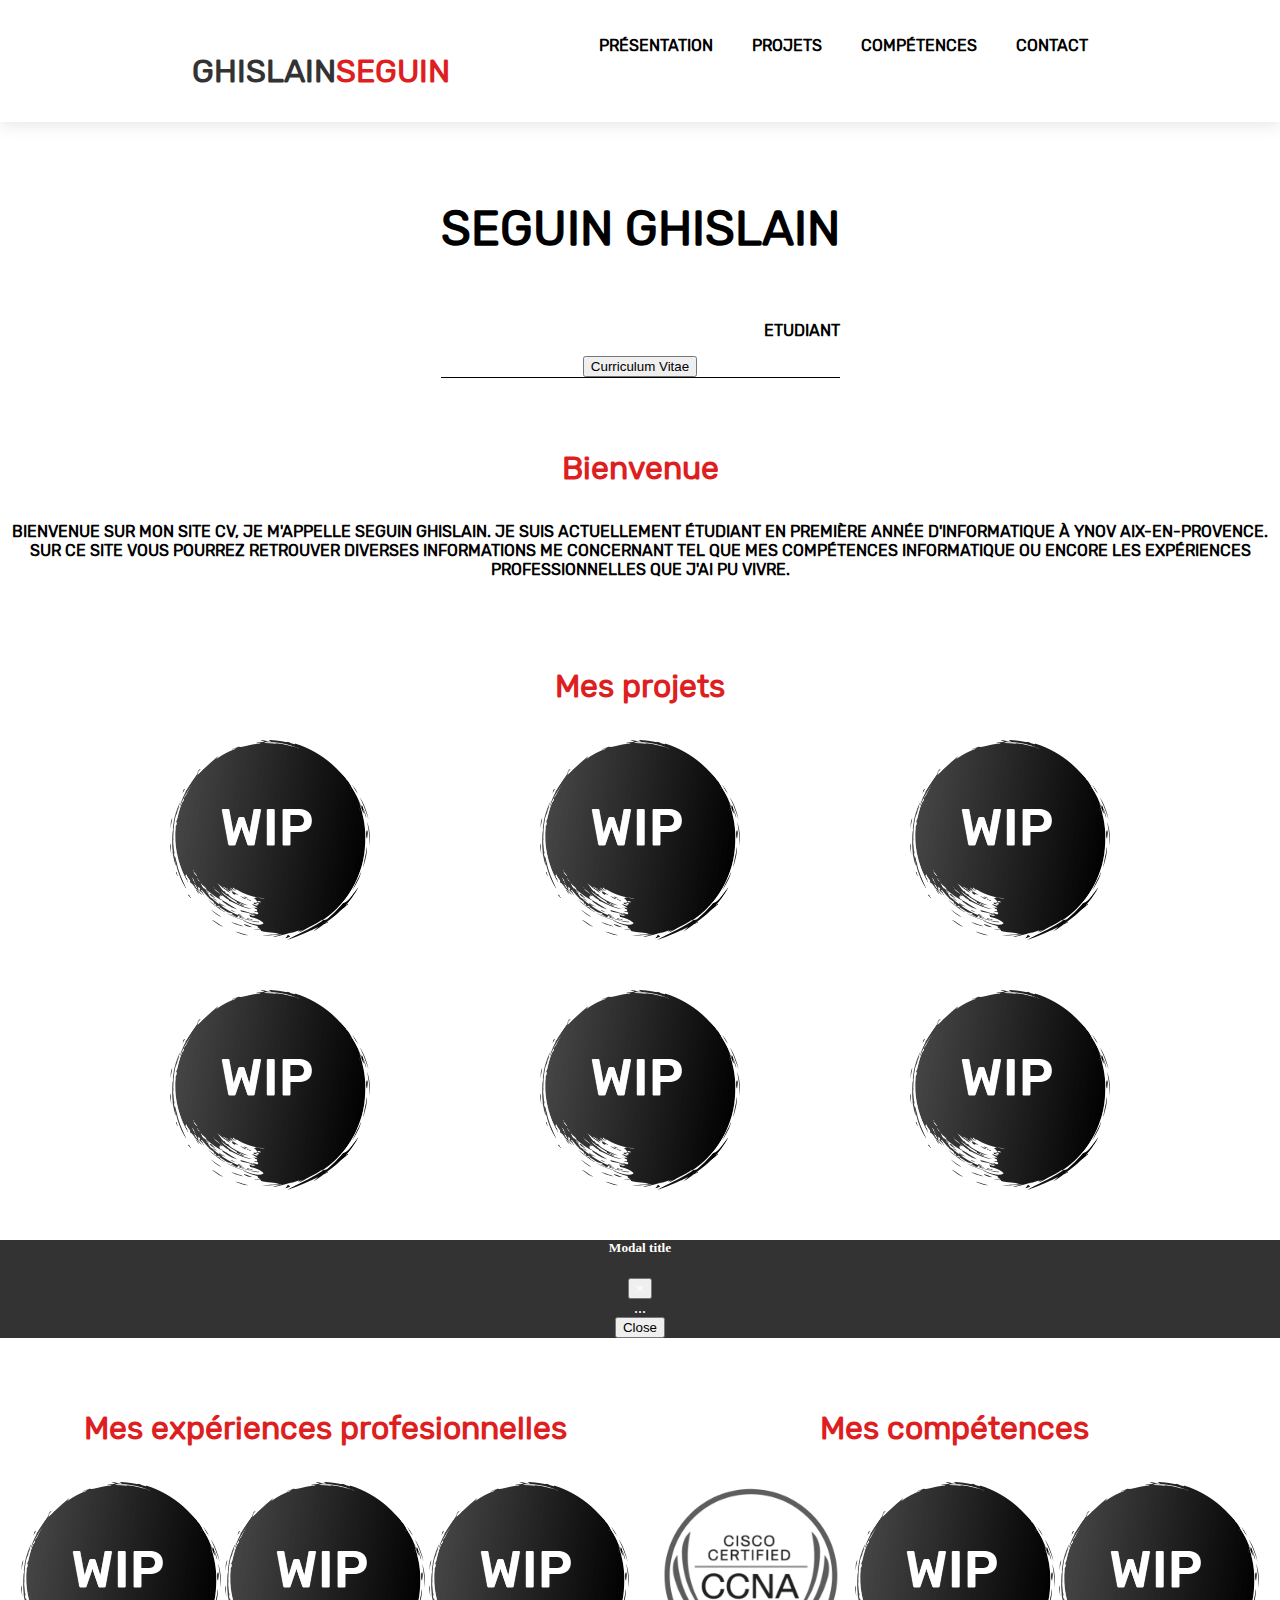
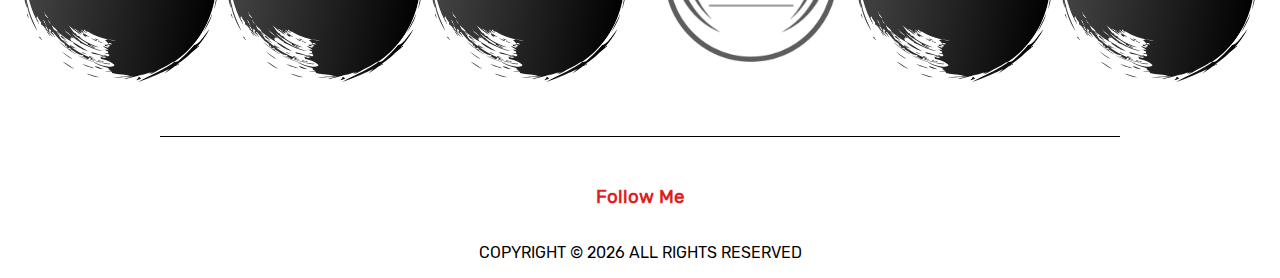
==== index_originel.html @ 05e76e6c "frontend" ====
<!DOCTYPE html>
<html lang="fr">
<head>
    <meta charset="UTF-8">
    <title>SEGUIN Ghislain</title>
    <script src="https://code.jquery.com/jquery-3.3.1.slim.min.js" integrity="sha384-q8i/X+965DzO0rT7abK41JStQIAqVgRVzpbzo5smXKp4YfRvH+8abtTE1Pi6jizo" crossorigin="anonymous"></script>
    <script src="https://cdnjs.cloudflare.com/ajax/libs/popper.js/1.14.3/umd/popper.min.js" integrity="sha384-ZMP7rVo3mIykV+2+9J3UJ46jBk0WLaUAdn689aCwoqbBJiSnjAK/l8WvCWPIPm49" crossorigin="anonymous"></script>
    <script src="https://stackpath.bootstrapcdn.com/bootstrap/4.1.3/js/bootstrap.min.js" integrity="sha384-ChfqqxuZUCnJSK3+MXmPNIyE6ZbWh2IMqE241rYiqJxyMiZ6OW/JmZQ5stwEULTy" crossorigin="anonymous"></script>
    <link rel="stylesheet" href="https://use.fontawesome.com/releases/v5.8.1/css/all.css" integrity="sha384-50oBUHEmvpQ+1lW4y57PTFmhCaXp0ML5d60M1M7uH2+nqUivzIebhndOJK28anvf" crossorigin="anonymous">
    <link rel="stylesheet" href="https://stackpath.bootstrapcdn.com/bootstrap/4.1.3/css/bootstrap.min.css" integrity="sha384-MCw98/SFnGE8fJT3GXwEOngsV7Zt27NXFoaoApmYm81iuXoPkFOJwJ8ERdknLPMO" crossorigin="anonymous">
    <link rel="stylesheet" href="style.css">
</head>
<body>

<nav>
    <div id="sticky">
        <div id="gauche">
            <p>Ghislain<span>SEGUIN</span></p>
        </div>
        <div id="liste-menu">
            <ul>
                <li id="presentation"><a href="#">Présentation</a></li>
                <li><a href="#projets">Projets</a></li>
                <li><a href="#exp">Compétences</a></li>
                <li><a href="mailto:ghislain.seguin@ynov.com">Contact</a></li>

            </ul>
        </div>
    </div>
</nav>

<main>
    <div class="ligne" id="intro1">
        <div id="intro">
            <p id="prenom">SEGUIN Ghislain</p>
            <div id="droite">
                <p>Etudiant</p>
            </div>
            <div id="bouton">
                <button id="CV" type="button" href="#" target="_blank">Curriculum Vitae</button>
            </div>
        </div>
    </div>

    <div class="categorie">
        <h1>Bienvenue</h1>
        <p> Bienvenue sur mon site CV, je m'appelle SEGUIN Ghislain. Je suis actuellement étudiant en première année d'informatique à Ynov Aix-en-Provence.
            Sur ce site vous pourrez retrouver diverses informations me concernant tel que mes compétences informatique ou encore les expériences professionnelles que j'ai pu vivre.
            </p>
    </div>

    <div class="categorie" id="projets">
        <h1>Mes projets</h1>
        <div>
            <div class="ligne">
                <img src="LOGO.png" data-toggle="modal" data-target="#modal_startup">
                <img src="LOGO.png" data-toggle="modal" data-target="#modal_startup">
                <img src="LOGO.png" data-toggle="modal" data-target="#modal_startup">
            </div>
            <div class="ligne">
                <img src="LOGO.png" data-toggle="modal" data-target="#modal_startup">
                <img src="LOGO.png" data-toggle="modal" data-target="#modal_startup">
                <img src="LOGO.png" data-toggle="modal" data-target="#modal_startup">
            </div>
        </div>

        <!-- Ici voici un premier modal. Copie/colle le pour en faire de nouveaux, en changeant l'id et en reliant à tes logos-->
        <div class="modal fade" id="modal_startup" tabindex="-1" role="dialog" aria-labelledby="exampleModalCenterTitle" aria-hidden="true">
            <div class="modal-dialog modal-dialog-centered" role="document">
                <div class="modal-content">
                    <div class="modal-header">
                        <h5 class="modal-title">Modal title</h5>
                        <button type="button" class="close" data-dismiss="modal" aria-label="Close">
                            <span aria-hidden="true">&times;</span>
                        </button>
                    </div>
                    <div class="modal-body">
                        ...
                    </div>
                    <div class="modal-footer">
                        <button type="button" class="btn btn-secondary" data-dismiss="modal">Close</button>
                    </div>
                </div>
            </div>
        </div>

    </div>

    <div class="categorie ligne" id="exp">
        <div id="exp_pro">
            <h1>Mes expériences profesionnelles</h1>
            <img src="LOGO.png" data-toggle="modal" data-target="#modal_startup">
            <img src="LOGO.png" data-toggle="modal" data-target="#modal_startup">
            <img src="LOGO.png" data-toggle="modal" data-target="#modal_startup">
        </div>

        <div id="competences">
            <h1>Mes compétences</h1>
            <a href="Docs/ccna.pdf" target="_blank"><img src="CCNA_certif.png"></a>
            <img src="LOGO.png">
            <img src="LOGO.png">
        </div>
    </div>

</main>

<footer>
    <div>
        <h3>Follow Me</h3>
        <div class="ligne">
            <a href="https://www.facebook.com/Kyrantox" target="_blank"><i class="fab fa-facebook-f"></i></a>
            <a href="https://twitter.com/Kyrantox" target="_blank"><i class="fab fa-twitter"></i></a>
            <a href="https://www.instagram.com/kyrantox/?hl=fr" target="_blank"><i class="fab fa-instagram"></i></a>
            <a href="#" title="Kyrantox#5072"><i class="fab fa-discord"></i></a>
            <a href="https://www.linkedin.com/in/ghislain-seguin-903ba6170/" target="_blank"><i class="fab fa-linkedin-in"></i></a>
        </div>
        <p>
            Copyright ©
            <script>document.write(new Date().getFullYear());</script>
            All rights reserved
        </p>
    </div>
</footer>

</body>
</html>
---- style.css ----
/*Des borders seront utilisés pour les vérifications, puis laissés commentés paar la suite*/

body{
    display: flex;
    flex-direction: column;
    justify-content: center;
    align-items: center;
    margin: 0;
    padding: 0;
    color: white;
}

a{
    text-decoration: none;
    color: black;
    transition: all 0.3s ease-in-out;
}

a:hover{
    color: #DE1F1F;
    text-decoration: none;
}

footer{
    display: flex;
    flex-direction: column;
    align-items: center;
    justify-content: center;
    text-align: center;
    border-top: 1px solid black;
    width: 75%;
    padding-top: 30px;
}

footer p{
    font-family: "Rubik", "Oswald", sans-serif;
    font-weight: normal;
    font-size: 100%;
}

footer .ligne{
    margin-bottom: 10px;
}

h1{
    color: #DE1F1F;
    margin-bottom: 35px;
    font-family: "Rubik", "Oswald", sans-serif;
}

h2{
    color: black;
    font-family: "Rubik", "Oswald", sans-serif;
}

h3{
    color: #DE1F1F;
    font-family: "Rubik", "Oswald", sans-serif;
}

img{
    width: 200px;
    height: 200px;
    filter: grayscale(100%);
    transition: all 0.3s ease-in-out;
}

img:hover{
    filter: grayscale(0%);
}

main{
    display: flex;
    flex-direction: column;
    align-items: center;
    justify-content: center;
    text-align: center;
    width: 100%;
}

nav{
    display: flex;
    background-color: rgba(255, 255, 255, 0.93);
   /* position: sticky;*/
    top: 0;
    width: 100%;
    z-index: 999;
    box-shadow: 0px 3px 16px 0px rgba(0, 0, 0, 0.1);
    margin-bottom: 30px;
}

nav ul li{
    display: inline-block;
    margin-left: 35px;
    font-family: "Rubik", "Oswald", sans-serif;
    color: #333;
}

p{
    color: black;
    font-family: "Rubik", "Oswald", sans-serif;
    text-transform: uppercase;
    font-weight: bold;
}

ul{
    list-style:none;
    margin-left:0;
    padding-left:0;
    margin-top: 1rem;
}

header {
    display: flex!important;
    width: 100%;
}

#competence {

}

.bouton{
    margin : 0 20px 20px 20px;
}

.bouton_propre{
    display: inline-block;
    color: #fff;
    letter-spacing: 0px;
    font-family: "Rubik", sans-serif;
    font-weight: 500;
    line-height: 46px;
    outline: none !important;
    text-align: center;
    cursor: pointer;
    text-transform: uppercase;
    border-radius: 5px;
    background-origin: border-box;
    background-clip: content-box, border-box;
    background-image: linear-gradient(to right, #DE1F1F 0%, #FF3535 100%), radial-gradient(circle at top left, #DE1F1F, #FF3535);
    border: double 2px transparent;
    box-shadow: 0px 10px 30px rgba(118, 85, 225, 0.3);
    transition: all 0.3s ease-in-out;
}

.bouton_propre:hover{
    background-image: linear-gradient(#ffffff, #ffffff), radial-gradient(circle at top left, #DE1F1F, #FF3535);
    border: 2px solid #FF3535;
    color: #222222;
    box-shadow: none;
    background-clip: border-box;
}




#droite{
    align-self: flex-end;
}

#gauche p{
    /*border: 2px solid red;*/
    color: #333;
    font-family: "Rubik", "Oswald", sans-serif;
    font-size: 2em;
    font-weight: bold;
}

#gauche span{
    color: #DE1F1F;
}

#gauche:hover {
    filter: contrast(200%);
}

#intro{
    display: flex;
    flex-direction: column;
    align-items: center;
}

#intro1{
    border-bottom: 1px solid black;
}

#liste-menu{
    display: flex;
    flex-direction: row-reverse;
    flex-grow: 1;
    /*border: 2px solid green;*/
}

#liste-menu ul li a{
    font-family: "Rubik", "Oswald", sans-serif;
    font-weight: bold;
}

#prenom{
    font-size: 300%;
}

#competence {
    width: 75%;
    margin-bottom: 50px;
}

.presentation{
    color:black;
    transition: all 0.3s ease-in-out;
}

.active{
    color: #DE1F1F !important;
    transition: all 0.3s ease-in-out;
}


.presentation a:hover{
    color: darkred;
}



#sticky{
    display: flex;
    margin-top: 20px;
    margin-right: 15%;
    margin-left: 15%;
    width: 100%;
    text-transform: uppercase;
}

#titre{
    font-family: "Rubik", "Oswald", sans-serif;
    font-size: 1.2em;
    text-shadow: 10px 7px 5px rgba(0, 0, 0, 0.3);
    padding-bottom: 20px;
}

#titre h1 span {
    font-size: 2em;
    border-bottom: 2px solid #ffffff;
    padding-bottom: 12px;
    line-height: 1.8;
}

.btn-secondary:hover{
    color: #DE1F1F;
}

.categorie{
    margin-bottom: 50px;
    width: 100%;
}

.categorie_texte{
    margin-bottom: 50px;
    width: 75%;
}

.close{
    color: white;
    transition: all 0.3s ease-in-out;
}

.close:not(:disabled):not(.disabled):focus, .close:not(:disabled):not(.disabled):hover{
    color: #DE1F1F;
}

.ligne{
    display: flex;
    flex-direction: row;
    justify-content: space-evenly;
    /*align-items: center;*/
    margin-bottom: 50px;
}

.mobile-toggle {
    display: none;
    cursor: pointer;
    font-size: 20px;
    position: absolute;
    right: 22px;
    top: 0;
    width: 30px;
    transition: all 200ms ease-in;
}



.mobile-toggle span {
    width: 30px;
    height: 4px;
    margin-bottom: 6px;
    border-radius: 1000px;
    background: #8f8f8f;
    display: block;
}

.modal-content{
    background-color: #333;
}

@font-face {
    font-family: "Rubik";
    src: url("Rubik-Regular.ttf");
}


.flip-card {
    background-color: transparent;
    width: 300px;
    height: 200px;
    perspective: 1000px; /* Effet 3D */
}

.flip-card-inner {
    position: relative;
    width: 100%;
    height: 100%;
    text-align: center;
    transition: transform 0.8s;
    transform-style: preserve-3d;
}

.flip-card:hover .flip-card-inner {
    transform: rotateY(180deg);
}

.flip-card-front, .flip-card-back {
    position: absolute;
    width: 100%;
    height: 100%;
    backface-visibility: hidden;
}

.flip-card-front {
    color: black;
}

.flip-card-back {
    color: white;
    transform: rotateY(180deg);
}

* {
    box-sizing: border-box;
}

input[type=text], select, textarea {
    width: 100%;
    padding: 12px;
    border: 1px solid #ccc;
    border-radius: 4px;
    resize: vertical;
}

label {
    padding: 12px 12px 12px 0;
    display: inline-block;
}

input[type=submit] {
    background-color: #4CAF50;
    color: white;
    padding: 12px 20px;
    border: none;
    border-radius: 4px;
    cursor: pointer;
    float: right;
}

input[type=submit]:hover {
    background-color: #45a049;
}

.bloc {
    border-radius: 5px;
    padding: 20px;
    width: 100%;
}

.col {
    float: left;
    margin-top: 6px;
    color: black;
}

.col-25 {
    float: left;
    width: 25%;
    margin-top: 6px;
    color: black;
}

.col-75 {
    float: left;
    width: 75%;
    margin-top: 6px;
}


.lignec:after {
    content: "";
    display: table;
    clear: both;
}

/* C'est comme ça le responsive, alors ghislain du futur retiens le !!!*/
@media screen and (max-width: 600px) {
    .col-25, .col-75, input[type=submit] {
        width: 100%;
        margin-top: 0;
    }
}

.taille_flip{
    width:200px;
    height:200px;
}

/* Dropdown Button */
.dropbtn {
    padding: 16px;
    font-size: 16px;
    border: none;
}


.dropdown {
    position: relative;
    display: inline-block;
}


.dropdown-content {
    display: none;
    position: absolute;
    background-color: #f1f1f1;
    min-width: 160px;
    box-shadow: 0px 8px 16px 0px rgba(0,0,0,0.2);
    z-index: 1;
}


.dropdown-content a {
    color: black;
    padding: 12px 16px;
    text-decoration: none;
    display: block;
}


.dropdown-content a:hover {
    color: #DE1F1F;
}


.dropdown:hover .dropdown-content {
    display: block;
}


/* test */

/*.sticky {
    position: fixed;
    width: 100%;
    left: 0;
    top: 0;
    z-index: 100;
    border-top: 0;
    height: 50px !important;
}

.hero-profile {
    width: 100%;
    height: 50px;
}

.nav-header {
    height: 10vh;
    width: 100%;
    background-color: #f8bb15;
    z-index: 9999;
    box-shadow: 0px 2px 5px rgba(0, 0, 0, 0.5);
}
.nav-header .nav-menu {
    display: flex;
    justify-content: space-around;
    flex-wrap: nowrap;
    padding-top: 15px;
    font-size: 18px;
    color: #fff;
}

.hero-area {
    height: 90vh;
    width: 100%;
    min-width: 600px;
    background-color: #484248;
    box-shadow: 0px 2px 5px rgba(0, 0, 0, 0.5);
}


.hero-social-buttons {
    margin-top: 30px;
}

#hero {
    padding-top: 20px;
    color: #fff;
    font-family: Roboto;
}
#hero > .hero-main {
    margin-top: 20vh;
    display: flex;
    justify-content: center;
    align-items: center;
}
#hero > .hero-main .hero-img > img {
    height: 150px;
    width: 150px;
    margin: 10px 25px;
    border: 1px solid #f8bb15;
    border-radius: 85px;
}
#hero > .hero-main .hero-text {
    font-size: 56px;
}
#hero > .hero-main .hero-text .hero-text-detail {
    font-size: 12px;
}*/
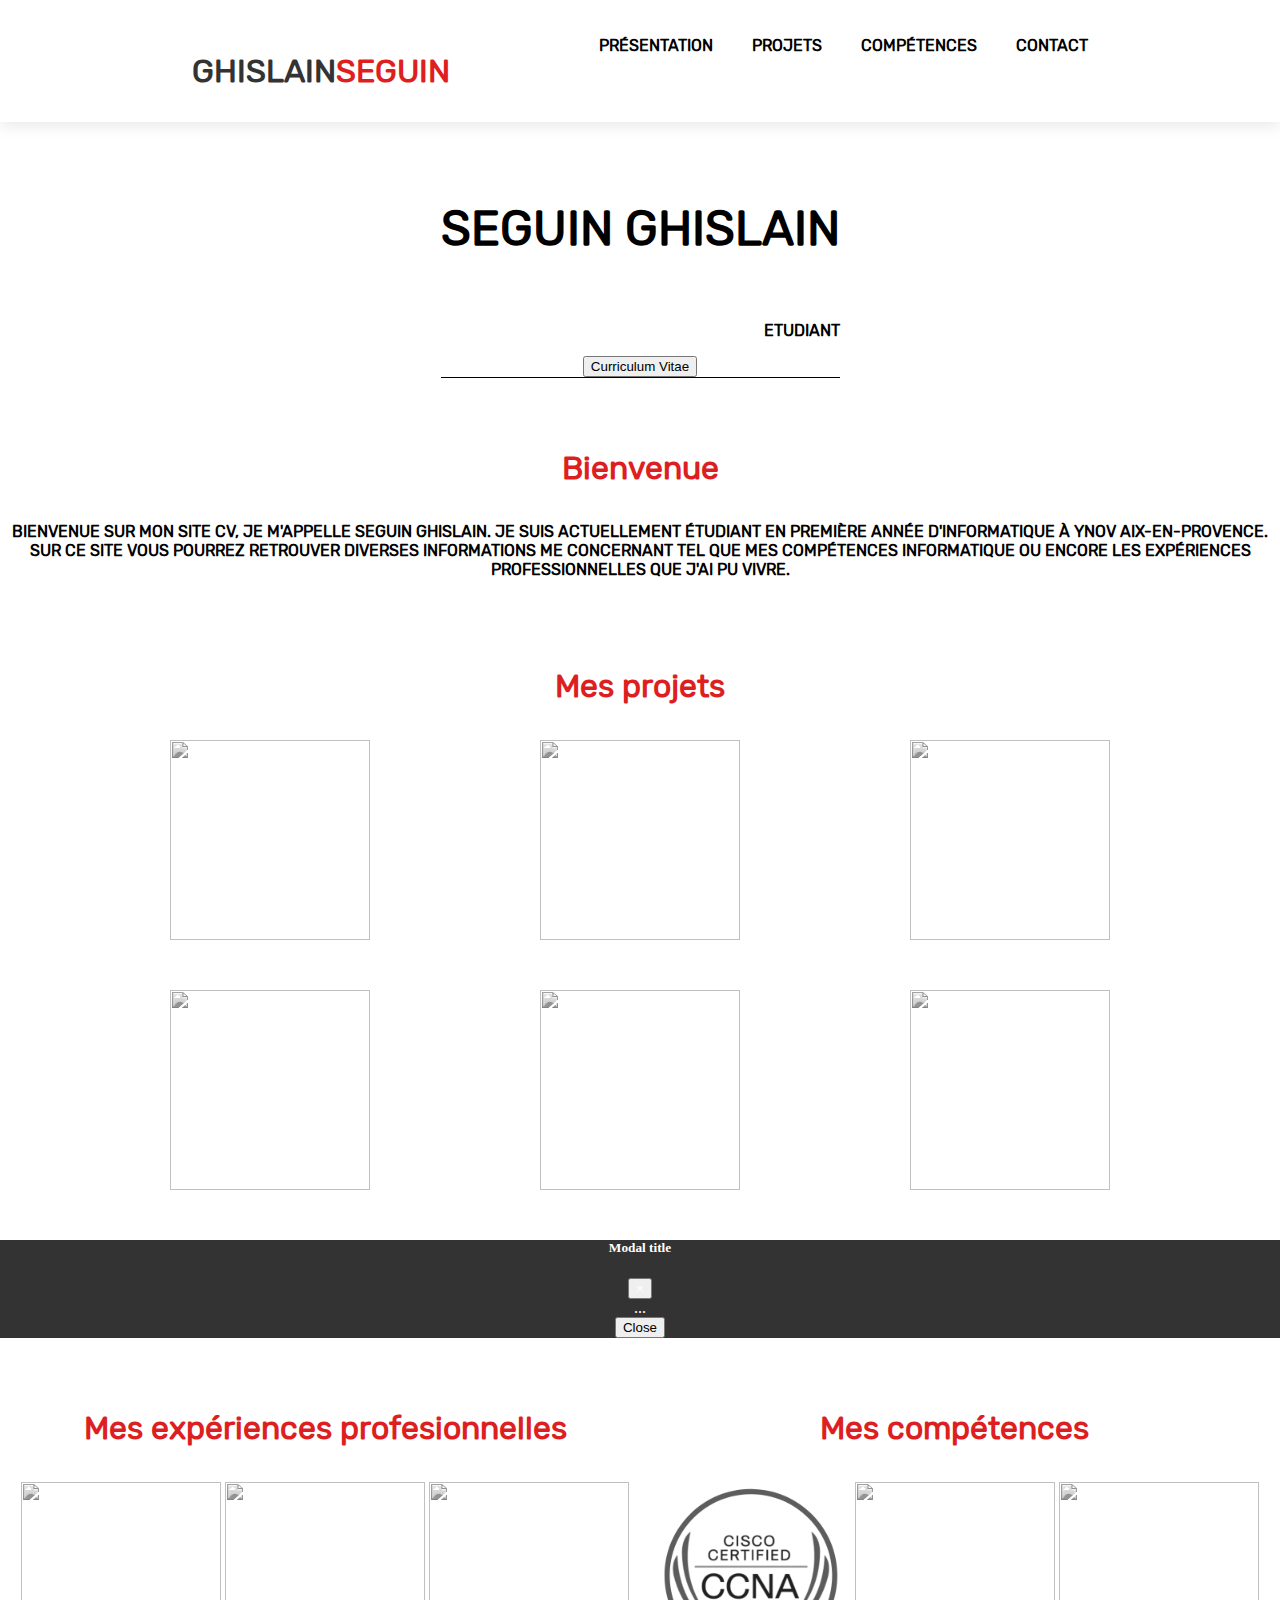
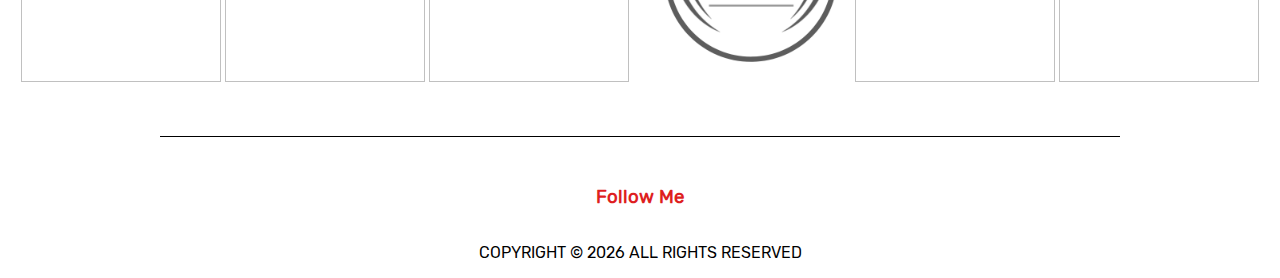
==== commit 9fc211e3: "Debogage" ====
--- a/index_originel.html
+++ b/index_originel.html
@@ -1,126 +1,126 @@
-<!DOCTYPE html>
-<html lang="fr">
-<head>
-    <meta charset="UTF-8">
-    <title>SEGUIN Ghislain</title>
-    <script src="https://code.jquery.com/jquery-3.3.1.slim.min.js" integrity="sha384-q8i/X+965DzO0rT7abK41JStQIAqVgRVzpbzo5smXKp4YfRvH+8abtTE1Pi6jizo" crossorigin="anonymous"></script>
-    <script src="https://cdnjs.cloudflare.com/ajax/libs/popper.js/1.14.3/umd/popper.min.js" integrity="sha384-ZMP7rVo3mIykV+2+9J3UJ46jBk0WLaUAdn689aCwoqbBJiSnjAK/l8WvCWPIPm49" crossorigin="anonymous"></script>
-    <script src="https://stackpath.bootstrapcdn.com/bootstrap/4.1.3/js/bootstrap.min.js" integrity="sha384-ChfqqxuZUCnJSK3+MXmPNIyE6ZbWh2IMqE241rYiqJxyMiZ6OW/JmZQ5stwEULTy" crossorigin="anonymous"></script>
-    <link rel="stylesheet" href="https://use.fontawesome.com/releases/v5.8.1/css/all.css" integrity="sha384-50oBUHEmvpQ+1lW4y57PTFmhCaXp0ML5d60M1M7uH2+nqUivzIebhndOJK28anvf" crossorigin="anonymous">
-    <link rel="stylesheet" href="https://stackpath.bootstrapcdn.com/bootstrap/4.1.3/css/bootstrap.min.css" integrity="sha384-MCw98/SFnGE8fJT3GXwEOngsV7Zt27NXFoaoApmYm81iuXoPkFOJwJ8ERdknLPMO" crossorigin="anonymous">
-    <link rel="stylesheet" href="style.css">
-</head>
-<body>
-
-<nav>
-    <div id="sticky">
-        <div id="gauche">
-            <p>Ghislain<span>SEGUIN</span></p>
-        </div>
-        <div id="liste-menu">
-            <ul>
-                <li id="presentation"><a href="#">Présentation</a></li>
-                <li><a href="#projets">Projets</a></li>
-                <li><a href="#exp">Compétences</a></li>
-                <li><a href="mailto:ghislain.seguin@ynov.com">Contact</a></li>
-
-            </ul>
-        </div>
-    </div>
-</nav>
-
-<main>
-    <div class="ligne" id="intro1">
-        <div id="intro">
-            <p id="prenom">SEGUIN Ghislain</p>
-            <div id="droite">
-                <p>Etudiant</p>
-            </div>
-            <div id="bouton">
-                <button id="CV" type="button" href="#" target="_blank">Curriculum Vitae</button>
-            </div>
-        </div>
-    </div>
-
-    <div class="categorie">
-        <h1>Bienvenue</h1>
-        <p> Bienvenue sur mon site CV, je m'appelle SEGUIN Ghislain. Je suis actuellement étudiant en première année d'informatique à Ynov Aix-en-Provence.
-            Sur ce site vous pourrez retrouver diverses informations me concernant tel que mes compétences informatique ou encore les expériences professionnelles que j'ai pu vivre.
-            </p>
-    </div>
-
-    <div class="categorie" id="projets">
-        <h1>Mes projets</h1>
-        <div>
-            <div class="ligne">
-                <img src="LOGO.png" data-toggle="modal" data-target="#modal_startup">
-                <img src="LOGO.png" data-toggle="modal" data-target="#modal_startup">
-                <img src="LOGO.png" data-toggle="modal" data-target="#modal_startup">
-            </div>
-            <div class="ligne">
-                <img src="LOGO.png" data-toggle="modal" data-target="#modal_startup">
-                <img src="LOGO.png" data-toggle="modal" data-target="#modal_startup">
-                <img src="LOGO.png" data-toggle="modal" data-target="#modal_startup">
-            </div>
-        </div>
-
-        <!-- Ici voici un premier modal. Copie/colle le pour en faire de nouveaux, en changeant l'id et en reliant à tes logos-->
-        <div class="modal fade" id="modal_startup" tabindex="-1" role="dialog" aria-labelledby="exampleModalCenterTitle" aria-hidden="true">
-            <div class="modal-dialog modal-dialog-centered" role="document">
-                <div class="modal-content">
-                    <div class="modal-header">
-                        <h5 class="modal-title">Modal title</h5>
-                        <button type="button" class="close" data-dismiss="modal" aria-label="Close">
-                            <span aria-hidden="true">&times;</span>
-                        </button>
-                    </div>
-                    <div class="modal-body">
-                        ...
-                    </div>
-                    <div class="modal-footer">
-                        <button type="button" class="btn btn-secondary" data-dismiss="modal">Close</button>
-                    </div>
-                </div>
-            </div>
-        </div>
-
-    </div>
-
-    <div class="categorie ligne" id="exp">
-        <div id="exp_pro">
-            <h1>Mes expériences profesionnelles</h1>
-            <img src="LOGO.png" data-toggle="modal" data-target="#modal_startup">
-            <img src="LOGO.png" data-toggle="modal" data-target="#modal_startup">
-            <img src="LOGO.png" data-toggle="modal" data-target="#modal_startup">
-        </div>
-
-        <div id="competences">
-            <h1>Mes compétences</h1>
-            <a href="Docs/ccna.pdf" target="_blank"><img src="CCNA_certif.png"></a>
-            <img src="LOGO.png">
-            <img src="LOGO.png">
-        </div>
-    </div>
-
-</main>
-
-<footer>
-    <div>
-        <h3>Follow Me</h3>
-        <div class="ligne">
-            <a href="https://www.facebook.com/Kyrantox" target="_blank"><i class="fab fa-facebook-f"></i></a>
-            <a href="https://twitter.com/Kyrantox" target="_blank"><i class="fab fa-twitter"></i></a>
-            <a href="https://www.instagram.com/kyrantox/?hl=fr" target="_blank"><i class="fab fa-instagram"></i></a>
-            <a href="#" title="Kyrantox#5072"><i class="fab fa-discord"></i></a>
-            <a href="https://www.linkedin.com/in/ghislain-seguin-903ba6170/" target="_blank"><i class="fab fa-linkedin-in"></i></a>
-        </div>
-        <p>
-            Copyright ©
-            <script>document.write(new Date().getFullYear());</script>
-            All rights reserved
-        </p>
-    </div>
-</footer>
-
-</body>
+<!DOCTYPE html>
+<html lang="fr">
+<head>
+    <meta charset="UTF-8">
+    <title>SEGUIN Ghislain</title>
+    <script src="https://code.jquery.com/jquery-3.3.1.slim.min.js" integrity="sha384-q8i/X+965DzO0rT7abK41JStQIAqVgRVzpbzo5smXKp4YfRvH+8abtTE1Pi6jizo" crossorigin="anonymous"></script>
+    <script src="https://cdnjs.cloudflare.com/ajax/libs/popper.js/1.14.3/umd/popper.min.js" integrity="sha384-ZMP7rVo3mIykV+2+9J3UJ46jBk0WLaUAdn689aCwoqbBJiSnjAK/l8WvCWPIPm49" crossorigin="anonymous"></script>
+    <script src="https://stackpath.bootstrapcdn.com/bootstrap/4.1.3/js/bootstrap.min.js" integrity="sha384-ChfqqxuZUCnJSK3+MXmPNIyE6ZbWh2IMqE241rYiqJxyMiZ6OW/JmZQ5stwEULTy" crossorigin="anonymous"></script>
+    <link rel="stylesheet" href="https://use.fontawesome.com/releases/v5.8.1/css/all.css" integrity="sha384-50oBUHEmvpQ+1lW4y57PTFmhCaXp0ML5d60M1M7uH2+nqUivzIebhndOJK28anvf" crossorigin="anonymous">
+    <link rel="stylesheet" href="https://stackpath.bootstrapcdn.com/bootstrap/4.1.3/css/bootstrap.min.css" integrity="sha384-MCw98/SFnGE8fJT3GXwEOngsV7Zt27NXFoaoApmYm81iuXoPkFOJwJ8ERdknLPMO" crossorigin="anonymous">
+    <link rel="stylesheet" href="style.css">
+</head>
+<body>
+
+<nav>
+    <div id="sticky">
+        <div id="gauche">
+            <p>Ghislain<span>SEGUIN</span></p>
+        </div>
+        <div id="liste-menu">
+            <ul>
+                <li id="presentation"><a href="#">Présentation</a></li>
+                <li><a href="#projets">Projets</a></li>
+                <li><a href="#exp">Compétences</a></li>
+                <li><a href="mailto:ghislain.seguin@ynov.com">Contact</a></li>
+
+            </ul>
+        </div>
+    </div>
+</nav>
+
+<main>
+    <div class="ligne" id="intro1">
+        <div id="intro">
+            <p id="prenom">SEGUIN Ghislain</p>
+            <div id="droite">
+                <p>Etudiant</p>
+            </div>
+            <div id="bouton">
+                <button id="CV" type="button" href="#" target="_blank">Curriculum Vitae</button>
+            </div>
+        </div>
+    </div>
+
+    <div class="categorie">
+        <h1>Bienvenue</h1>
+        <p> Bienvenue sur mon site CV, je m'appelle SEGUIN Ghislain. Je suis actuellement étudiant en première année d'informatique à Ynov Aix-en-Provence.
+            Sur ce site vous pourrez retrouver diverses informations me concernant tel que mes compétences informatique ou encore les expériences professionnelles que j'ai pu vivre.
+            </p>
+    </div>
+
+    <div class="categorie" id="projets">
+        <h1>Mes projets</h1>
+        <div>
+            <div class="ligne">
+                <img src="LOGO.png" data-toggle="modal" data-target="#modal_startup">
+                <img src="LOGO.png" data-toggle="modal" data-target="#modal_startup">
+                <img src="LOGO.png" data-toggle="modal" data-target="#modal_startup">
+            </div>
+            <div class="ligne">
+                <img src="LOGO.png" data-toggle="modal" data-target="#modal_startup">
+                <img src="LOGO.png" data-toggle="modal" data-target="#modal_startup">
+                <img src="LOGO.png" data-toggle="modal" data-target="#modal_startup">
+            </div>
+        </div>
+
+        <!-- Ici voici un premier modal. Copie/colle le pour en faire de nouveaux, en changeant l'id et en reliant à tes logos-->
+        <div class="modal fade" id="modal_startup" tabindex="-1" role="dialog" aria-labelledby="exampleModalCenterTitle" aria-hidden="true">
+            <div class="modal-dialog modal-dialog-centered" role="document">
+                <div class="modal-content">
+                    <div class="modal-header">
+                        <h5 class="modal-title">Modal title</h5>
+                        <button type="button" class="close" data-dismiss="modal" aria-label="Close">
+                            <span aria-hidden="true">&times;</span>
+                        </button>
+                    </div>
+                    <div class="modal-body">
+                        ...
+                    </div>
+                    <div class="modal-footer">
+                        <button type="button" class="btn btn-secondary" data-dismiss="modal">Close</button>
+                    </div>
+                </div>
+            </div>
+        </div>
+
+    </div>
+
+    <div class="categorie ligne" id="exp">
+        <div id="exp_pro">
+            <h1>Mes expériences profesionnelles</h1>
+            <img src="LOGO.png" data-toggle="modal" data-target="#modal_startup">
+            <img src="LOGO.png" data-toggle="modal" data-target="#modal_startup">
+            <img src="LOGO.png" data-toggle="modal" data-target="#modal_startup">
+        </div>
+
+        <div id="competences">
+            <h1>Mes compétences</h1>
+            <a href="Docs/ccna.pdf" target="_blank"><img src="CCNA_certif.png"></a>
+            <img src="LOGO.png">
+            <img src="LOGO.png">
+        </div>
+    </div>
+
+</main>
+
+<footer>
+    <div>
+        <h3>Follow Me</h3>
+        <div class="ligne">
+            <a href="https://www.facebook.com/Kyrantox" target="_blank"><i class="fab fa-facebook-f"></i></a>
+            <a href="https://twitter.com/Kyrantox" target="_blank"><i class="fab fa-twitter"></i></a>
+            <a href="https://www.instagram.com/kyrantox/?hl=fr" target="_blank"><i class="fab fa-instagram"></i></a>
+            <a href="#" title="Kyrantox#5072"><i class="fab fa-discord"></i></a>
+            <a href="https://www.linkedin.com/in/ghislain-seguin-903ba6170/" target="_blank"><i class="fab fa-linkedin-in"></i></a>
+        </div>
+        <p>
+            Copyright ©
+            <script>document.write(new Date().getFullYear());</script>
+            All rights reserved
+        </p>
+    </div>
+</footer>
+
+</body>
 </html>--- a/style.css
+++ b/style.css
@@ -1,534 +1,534 @@
-/*Des borders seront utilisés pour les vérifications, puis laissés commentés paar la suite*/
-
-body{
-    display: flex;
-    flex-direction: column;
-    justify-content: center;
-    align-items: center;
-    margin: 0;
-    padding: 0;
-    color: white;
-}
-
-a{
-    text-decoration: none;
-    color: black;
-    transition: all 0.3s ease-in-out;
-}
-
-a:hover{
-    color: #DE1F1F;
-    text-decoration: none;
-}
-
-footer{
-    display: flex;
-    flex-direction: column;
-    align-items: center;
-    justify-content: center;
-    text-align: center;
-    border-top: 1px solid black;
-    width: 75%;
-    padding-top: 30px;
-}
-
-footer p{
-    font-family: "Rubik", "Oswald", sans-serif;
-    font-weight: normal;
-    font-size: 100%;
-}
-
-footer .ligne{
-    margin-bottom: 10px;
-}
-
-h1{
-    color: #DE1F1F;
-    margin-bottom: 35px;
-    font-family: "Rubik", "Oswald", sans-serif;
-}
-
-h2{
-    color: black;
-    font-family: "Rubik", "Oswald", sans-serif;
-}
-
-h3{
-    color: #DE1F1F;
-    font-family: "Rubik", "Oswald", sans-serif;
-}
-
-img{
-    width: 200px;
-    height: 200px;
-    filter: grayscale(100%);
-    transition: all 0.3s ease-in-out;
-}
-
-img:hover{
-    filter: grayscale(0%);
-}
-
-main{
-    display: flex;
-    flex-direction: column;
-    align-items: center;
-    justify-content: center;
-    text-align: center;
-    width: 100%;
-}
-
-nav{
-    display: flex;
-    background-color: rgba(255, 255, 255, 0.93);
-   /* position: sticky;*/
-    top: 0;
-    width: 100%;
-    z-index: 999;
-    box-shadow: 0px 3px 16px 0px rgba(0, 0, 0, 0.1);
-    margin-bottom: 30px;
-}
-
-nav ul li{
-    display: inline-block;
-    margin-left: 35px;
-    font-family: "Rubik", "Oswald", sans-serif;
-    color: #333;
-}
-
-p{
-    color: black;
-    font-family: "Rubik", "Oswald", sans-serif;
-    text-transform: uppercase;
-    font-weight: bold;
-}
-
-ul{
-    list-style:none;
-    margin-left:0;
-    padding-left:0;
-    margin-top: 1rem;
-}
-
-header {
-    display: flex!important;
-    width: 100%;
-}
-
-#competence {
-
-}
-
-.bouton{
-    margin : 0 20px 20px 20px;
-}
-
-.bouton_propre{
-    display: inline-block;
-    color: #fff;
-    letter-spacing: 0px;
-    font-family: "Rubik", sans-serif;
-    font-weight: 500;
-    line-height: 46px;
-    outline: none !important;
-    text-align: center;
-    cursor: pointer;
-    text-transform: uppercase;
-    border-radius: 5px;
-    background-origin: border-box;
-    background-clip: content-box, border-box;
-    background-image: linear-gradient(to right, #DE1F1F 0%, #FF3535 100%), radial-gradient(circle at top left, #DE1F1F, #FF3535);
-    border: double 2px transparent;
-    box-shadow: 0px 10px 30px rgba(118, 85, 225, 0.3);
-    transition: all 0.3s ease-in-out;
-}
-
-.bouton_propre:hover{
-    background-image: linear-gradient(#ffffff, #ffffff), radial-gradient(circle at top left, #DE1F1F, #FF3535);
-    border: 2px solid #FF3535;
-    color: #222222;
-    box-shadow: none;
-    background-clip: border-box;
-}
-
-
-
-
-#droite{
-    align-self: flex-end;
-}
-
-#gauche p{
-    /*border: 2px solid red;*/
-    color: #333;
-    font-family: "Rubik", "Oswald", sans-serif;
-    font-size: 2em;
-    font-weight: bold;
-}
-
-#gauche span{
-    color: #DE1F1F;
-}
-
-#gauche:hover {
-    filter: contrast(200%);
-}
-
-#intro{
-    display: flex;
-    flex-direction: column;
-    align-items: center;
-}
-
-#intro1{
-    border-bottom: 1px solid black;
-}
-
-#liste-menu{
-    display: flex;
-    flex-direction: row-reverse;
-    flex-grow: 1;
-    /*border: 2px solid green;*/
-}
-
-#liste-menu ul li a{
-    font-family: "Rubik", "Oswald", sans-serif;
-    font-weight: bold;
-}
-
-#prenom{
-    font-size: 300%;
-}
-
-#competence {
-    width: 75%;
-    margin-bottom: 50px;
-}
-
-.presentation{
-    color:black;
-    transition: all 0.3s ease-in-out;
-}
-
-.active{
-    color: #DE1F1F !important;
-    transition: all 0.3s ease-in-out;
-}
-
-
-.presentation a:hover{
-    color: darkred;
-}
-
-
-
-#sticky{
-    display: flex;
-    margin-top: 20px;
-    margin-right: 15%;
-    margin-left: 15%;
-    width: 100%;
-    text-transform: uppercase;
-}
-
-#titre{
-    font-family: "Rubik", "Oswald", sans-serif;
-    font-size: 1.2em;
-    text-shadow: 10px 7px 5px rgba(0, 0, 0, 0.3);
-    padding-bottom: 20px;
-}
-
-#titre h1 span {
-    font-size: 2em;
-    border-bottom: 2px solid #ffffff;
-    padding-bottom: 12px;
-    line-height: 1.8;
-}
-
-.btn-secondary:hover{
-    color: #DE1F1F;
-}
-
-.categorie{
-    margin-bottom: 50px;
-    width: 100%;
-}
-
-.categorie_texte{
-    margin-bottom: 50px;
-    width: 75%;
-}
-
-.close{
-    color: white;
-    transition: all 0.3s ease-in-out;
-}
-
-.close:not(:disabled):not(.disabled):focus, .close:not(:disabled):not(.disabled):hover{
-    color: #DE1F1F;
-}
-
-.ligne{
-    display: flex;
-    flex-direction: row;
-    justify-content: space-evenly;
-    /*align-items: center;*/
-    margin-bottom: 50px;
-}
-
-.mobile-toggle {
-    display: none;
-    cursor: pointer;
-    font-size: 20px;
-    position: absolute;
-    right: 22px;
-    top: 0;
-    width: 30px;
-    transition: all 200ms ease-in;
-}
-
-
-
-.mobile-toggle span {
-    width: 30px;
-    height: 4px;
-    margin-bottom: 6px;
-    border-radius: 1000px;
-    background: #8f8f8f;
-    display: block;
-}
-
-.modal-content{
-    background-color: #333;
-}
-
-@font-face {
-    font-family: "Rubik";
-    src: url("Rubik-Regular.ttf");
-}
-
-
-.flip-card {
-    background-color: transparent;
-    width: 300px;
-    height: 200px;
-    perspective: 1000px; /* Effet 3D */
-}
-
-.flip-card-inner {
-    position: relative;
-    width: 100%;
-    height: 100%;
-    text-align: center;
-    transition: transform 0.8s;
-    transform-style: preserve-3d;
-}
-
-.flip-card:hover .flip-card-inner {
-    transform: rotateY(180deg);
-}
-
-.flip-card-front, .flip-card-back {
-    position: absolute;
-    width: 100%;
-    height: 100%;
-    backface-visibility: hidden;
-}
-
-.flip-card-front {
-    color: black;
-}
-
-.flip-card-back {
-    color: white;
-    transform: rotateY(180deg);
-}
-
-* {
-    box-sizing: border-box;
-}
-
-input[type=text], select, textarea {
-    width: 100%;
-    padding: 12px;
-    border: 1px solid #ccc;
-    border-radius: 4px;
-    resize: vertical;
-}
-
-label {
-    padding: 12px 12px 12px 0;
-    display: inline-block;
-}
-
-input[type=submit] {
-    background-color: #4CAF50;
-    color: white;
-    padding: 12px 20px;
-    border: none;
-    border-radius: 4px;
-    cursor: pointer;
-    float: right;
-}
-
-input[type=submit]:hover {
-    background-color: #45a049;
-}
-
-.bloc {
-    border-radius: 5px;
-    padding: 20px;
-    width: 100%;
-}
-
-.col {
-    float: left;
-    margin-top: 6px;
-    color: black;
-}
-
-.col-25 {
-    float: left;
-    width: 25%;
-    margin-top: 6px;
-    color: black;
-}
-
-.col-75 {
-    float: left;
-    width: 75%;
-    margin-top: 6px;
-}
-
-
-.lignec:after {
-    content: "";
-    display: table;
-    clear: both;
-}
-
-/* C'est comme ça le responsive, alors ghislain du futur retiens le !!!*/
-@media screen and (max-width: 600px) {
-    .col-25, .col-75, input[type=submit] {
-        width: 100%;
-        margin-top: 0;
-    }
-}
-
-.taille_flip{
-    width:200px;
-    height:200px;
-}
-
-/* Dropdown Button */
-.dropbtn {
-    padding: 16px;
-    font-size: 16px;
-    border: none;
-}
-
-
-.dropdown {
-    position: relative;
-    display: inline-block;
-}
-
-
-.dropdown-content {
-    display: none;
-    position: absolute;
-    background-color: #f1f1f1;
-    min-width: 160px;
-    box-shadow: 0px 8px 16px 0px rgba(0,0,0,0.2);
-    z-index: 1;
-}
-
-
-.dropdown-content a {
-    color: black;
-    padding: 12px 16px;
-    text-decoration: none;
-    display: block;
-}
-
-
-.dropdown-content a:hover {
-    color: #DE1F1F;
-}
-
-
-.dropdown:hover .dropdown-content {
-    display: block;
-}
-
-
-/* test */
-
-/*.sticky {
-    position: fixed;
-    width: 100%;
-    left: 0;
-    top: 0;
-    z-index: 100;
-    border-top: 0;
-    height: 50px !important;
-}
-
-.hero-profile {
-    width: 100%;
-    height: 50px;
-}
-
-.nav-header {
-    height: 10vh;
-    width: 100%;
-    background-color: #f8bb15;
-    z-index: 9999;
-    box-shadow: 0px 2px 5px rgba(0, 0, 0, 0.5);
-}
-.nav-header .nav-menu {
-    display: flex;
-    justify-content: space-around;
-    flex-wrap: nowrap;
-    padding-top: 15px;
-    font-size: 18px;
-    color: #fff;
-}
-
-.hero-area {
-    height: 90vh;
-    width: 100%;
-    min-width: 600px;
-    background-color: #484248;
-    box-shadow: 0px 2px 5px rgba(0, 0, 0, 0.5);
-}
-
-
-.hero-social-buttons {
-    margin-top: 30px;
-}
-
-#hero {
-    padding-top: 20px;
-    color: #fff;
-    font-family: Roboto;
-}
-#hero > .hero-main {
-    margin-top: 20vh;
-    display: flex;
-    justify-content: center;
-    align-items: center;
-}
-#hero > .hero-main .hero-img > img {
-    height: 150px;
-    width: 150px;
-    margin: 10px 25px;
-    border: 1px solid #f8bb15;
-    border-radius: 85px;
-}
-#hero > .hero-main .hero-text {
-    font-size: 56px;
-}
-#hero > .hero-main .hero-text .hero-text-detail {
-    font-size: 12px;
+/*Des borders seront utilisés pour les vérifications, puis laissés commentés paar la suite*/
+
+body{
+    display: flex;
+    flex-direction: column;
+    justify-content: center;
+    align-items: center;
+    margin: 0;
+    padding: 0;
+    color: white;
+}
+
+a{
+    text-decoration: none;
+    color: black;
+    transition: all 0.3s ease-in-out;
+}
+
+a:hover{
+    color: #DE1F1F;
+    text-decoration: none;
+}
+
+footer{
+    display: flex;
+    flex-direction: column;
+    align-items: center;
+    justify-content: center;
+    text-align: center;
+    border-top: 1px solid black;
+    width: 75%;
+    padding-top: 30px;
+}
+
+footer p{
+    font-family: "Rubik", "Oswald", sans-serif;
+    font-weight: normal;
+    font-size: 100%;
+}
+
+footer .ligne{
+    margin-bottom: 10px;
+}
+
+h1{
+    color: #DE1F1F;
+    margin-bottom: 35px;
+    font-family: "Rubik", "Oswald", sans-serif;
+}
+
+h2{
+    color: black;
+    font-family: "Rubik", "Oswald", sans-serif;
+}
+
+h3{
+    color: #DE1F1F;
+    font-family: "Rubik", "Oswald", sans-serif;
+}
+
+img{
+    width: 200px;
+    height: 200px;
+    filter: grayscale(100%);
+    transition: all 0.3s ease-in-out;
+}
+
+img:hover{
+    filter: grayscale(0%);
+}
+
+main{
+    display: flex;
+    flex-direction: column;
+    align-items: center;
+    justify-content: center;
+    text-align: center;
+    width: 100%;
+}
+
+nav{
+    display: flex;
+    background-color: rgba(255, 255, 255, 0.93);
+   /* position: sticky;*/
+    top: 0;
+    width: 100%;
+    z-index: 999;
+    box-shadow: 0px 3px 16px 0px rgba(0, 0, 0, 0.1);
+    margin-bottom: 30px;
+}
+
+nav ul li{
+    display: inline-block;
+    margin-left: 35px;
+    font-family: "Rubik", "Oswald", sans-serif;
+    color: #333;
+}
+
+p{
+    color: black;
+    font-family: "Rubik", "Oswald", sans-serif;
+    text-transform: uppercase;
+    font-weight: bold;
+}
+
+ul{
+    list-style:none;
+    margin-left:0;
+    padding-left:0;
+    margin-top: 1rem;
+}
+
+header {
+    display: flex!important;
+    width: 100%;
+}
+
+#competence {
+
+}
+
+.bouton{
+    margin : 0 20px 20px 20px;
+}
+
+.bouton_propre{
+    display: inline-block;
+    color: #fff;
+    letter-spacing: 0px;
+    font-family: "Rubik", sans-serif;
+    font-weight: 500;
+    line-height: 46px;
+    outline: none !important;
+    text-align: center;
+    cursor: pointer;
+    text-transform: uppercase;
+    border-radius: 5px;
+    background-origin: border-box;
+    background-clip: content-box, border-box;
+    background-image: linear-gradient(to right, #DE1F1F 0%, #FF3535 100%), radial-gradient(circle at top left, #DE1F1F, #FF3535);
+    border: double 2px transparent;
+    box-shadow: 0px 10px 30px rgba(118, 85, 225, 0.3);
+    transition: all 0.3s ease-in-out;
+}
+
+.bouton_propre:hover{
+    background-image: linear-gradient(#ffffff, #ffffff), radial-gradient(circle at top left, #DE1F1F, #FF3535);
+    border: 2px solid #FF3535;
+    color: #222222;
+    box-shadow: none;
+    background-clip: border-box;
+}
+
+
+
+
+#droite{
+    align-self: flex-end;
+}
+
+#gauche p{
+    /*border: 2px solid red;*/
+    color: #333;
+    font-family: "Rubik", "Oswald", sans-serif;
+    font-size: 2em;
+    font-weight: bold;
+}
+
+#gauche span{
+    color: #DE1F1F;
+}
+
+#gauche:hover {
+    filter: contrast(200%);
+}
+
+#intro{
+    display: flex;
+    flex-direction: column;
+    align-items: center;
+}
+
+#intro1{
+    border-bottom: 1px solid black;
+}
+
+#liste-menu{
+    display: flex;
+    flex-direction: row-reverse;
+    flex-grow: 1;
+    /*border: 2px solid green;*/
+}
+
+#liste-menu ul li a{
+    font-family: "Rubik", "Oswald", sans-serif;
+    font-weight: bold;
+}
+
+#prenom{
+    font-size: 300%;
+}
+
+#competence {
+    width: 75%;
+    margin-bottom: 50px;
+}
+
+.presentation{
+    color:black;
+    transition: all 0.3s ease-in-out;
+}
+
+.active{
+    color: #DE1F1F !important;
+    transition: all 0.3s ease-in-out;
+}
+
+
+.presentation a:hover{
+    color: darkred;
+}
+
+
+
+#sticky{
+    display: flex;
+    margin-top: 20px;
+    margin-right: 15%;
+    margin-left: 15%;
+    width: 100%;
+    text-transform: uppercase;
+}
+
+#titre{
+    font-family: "Rubik", "Oswald", sans-serif;
+    font-size: 1.2em;
+    text-shadow: 10px 7px 5px rgba(0, 0, 0, 0.3);
+    padding-bottom: 20px;
+}
+
+#titre h1 span {
+    font-size: 2em;
+    border-bottom: 2px solid #ffffff;
+    padding-bottom: 12px;
+    line-height: 1.8;
+}
+
+.btn-secondary:hover{
+    color: #DE1F1F;
+}
+
+.categorie{
+    margin-bottom: 50px;
+    width: 100%;
+}
+
+.categorie_texte{
+    margin-bottom: 50px;
+    width: 75%;
+}
+
+.close{
+    color: white;
+    transition: all 0.3s ease-in-out;
+}
+
+.close:not(:disabled):not(.disabled):focus, .close:not(:disabled):not(.disabled):hover{
+    color: #DE1F1F;
+}
+
+.ligne{
+    display: flex;
+    flex-direction: row;
+    justify-content: space-evenly;
+    /*align-items: center;*/
+    margin-bottom: 50px;
+}
+
+.mobile-toggle {
+    display: none;
+    cursor: pointer;
+    font-size: 20px;
+    position: absolute;
+    right: 22px;
+    top: 0;
+    width: 30px;
+    transition: all 200ms ease-in;
+}
+
+
+
+.mobile-toggle span {
+    width: 30px;
+    height: 4px;
+    margin-bottom: 6px;
+    border-radius: 1000px;
+    background: #8f8f8f;
+    display: block;
+}
+
+.modal-content{
+    background-color: #333;
+}
+
+@font-face {
+    font-family: "Rubik";
+    src: url("Rubik-Regular.ttf");
+}
+
+
+.flip-card {
+    background-color: transparent;
+    width: 300px;
+    height: 200px;
+    perspective: 1000px; /* Effet 3D */
+}
+
+.flip-card-inner {
+    position: relative;
+    width: 100%;
+    height: 100%;
+    text-align: center;
+    transition: transform 0.8s;
+    transform-style: preserve-3d;
+}
+
+.flip-card:hover .flip-card-inner {
+    transform: rotateY(180deg);
+}
+
+.flip-card-front, .flip-card-back {
+    position: absolute;
+    width: 100%;
+    height: 100%;
+    backface-visibility: hidden;
+}
+
+.flip-card-front {
+    color: black;
+}
+
+.flip-card-back {
+    color: white;
+    transform: rotateY(180deg);
+}
+
+* {
+    box-sizing: border-box;
+}
+
+input[type=text], select, textarea {
+    width: 100%;
+    padding: 12px;
+    border: 1px solid #ccc;
+    border-radius: 4px;
+    resize: vertical;
+}
+
+label {
+    padding: 12px 12px 12px 0;
+    display: inline-block;
+}
+
+input[type=submit] {
+    background-color: #4CAF50;
+    color: white;
+    padding: 12px 20px;
+    border: none;
+    border-radius: 4px;
+    cursor: pointer;
+    float: right;
+}
+
+input[type=submit]:hover {
+    background-color: #45a049;
+}
+
+.bloc {
+    border-radius: 5px;
+    padding: 20px;
+    width: 100%;
+}
+
+.col {
+    float: left;
+    margin-top: 6px;
+    color: black;
+}
+
+.col-25 {
+    float: left;
+    width: 25%;
+    margin-top: 6px;
+    color: black;
+}
+
+.col-75 {
+    float: left;
+    width: 75%;
+    margin-top: 6px;
+}
+
+
+.lignec:after {
+    content: "";
+    display: table;
+    clear: both;
+}
+
+/* C'est comme ça le responsive, alors ghislain du futur retiens le !!!*/
+@media screen and (max-width: 600px) {
+    .col-25, .col-75, input[type=submit] {
+        width: 100%;
+        margin-top: 0;
+    }
+}
+
+.taille_flip{
+    width:200px;
+    height:200px;
+}
+
+/* Dropdown Button */
+.dropbtn {
+    padding: 16px;
+    font-size: 16px;
+    border: none;
+}
+
+
+.dropdown {
+    position: relative;
+    display: inline-block;
+}
+
+
+.dropdown-content {
+    display: none;
+    position: absolute;
+    background-color: #f1f1f1;
+    min-width: 160px;
+    box-shadow: 0px 8px 16px 0px rgba(0,0,0,0.2);
+    z-index: 1;
+}
+
+
+.dropdown-content a {
+    color: black;
+    padding: 12px 16px;
+    text-decoration: none;
+    display: block;
+}
+
+
+.dropdown-content a:hover {
+    color: #DE1F1F;
+}
+
+
+.dropdown:hover .dropdown-content {
+    display: block;
+}
+
+
+/* test */
+
+/*.sticky {
+    position: fixed;
+    width: 100%;
+    left: 0;
+    top: 0;
+    z-index: 100;
+    border-top: 0;
+    height: 50px !important;
+}
+
+.hero-profile {
+    width: 100%;
+    height: 50px;
+}
+
+.nav-header {
+    height: 10vh;
+    width: 100%;
+    background-color: #f8bb15;
+    z-index: 9999;
+    box-shadow: 0px 2px 5px rgba(0, 0, 0, 0.5);
+}
+.nav-header .nav-menu {
+    display: flex;
+    justify-content: space-around;
+    flex-wrap: nowrap;
+    padding-top: 15px;
+    font-size: 18px;
+    color: #fff;
+}
+
+.hero-area {
+    height: 90vh;
+    width: 100%;
+    min-width: 600px;
+    background-color: #484248;
+    box-shadow: 0px 2px 5px rgba(0, 0, 0, 0.5);
+}
+
+
+.hero-social-buttons {
+    margin-top: 30px;
+}
+
+#hero {
+    padding-top: 20px;
+    color: #fff;
+    font-family: Roboto;
+}
+#hero > .hero-main {
+    margin-top: 20vh;
+    display: flex;
+    justify-content: center;
+    align-items: center;
+}
+#hero > .hero-main .hero-img > img {
+    height: 150px;
+    width: 150px;
+    margin: 10px 25px;
+    border: 1px solid #f8bb15;
+    border-radius: 85px;
+}
+#hero > .hero-main .hero-text {
+    font-size: 56px;
+}
+#hero > .hero-main .hero-text .hero-text-detail {
+    font-size: 12px;
 }*/